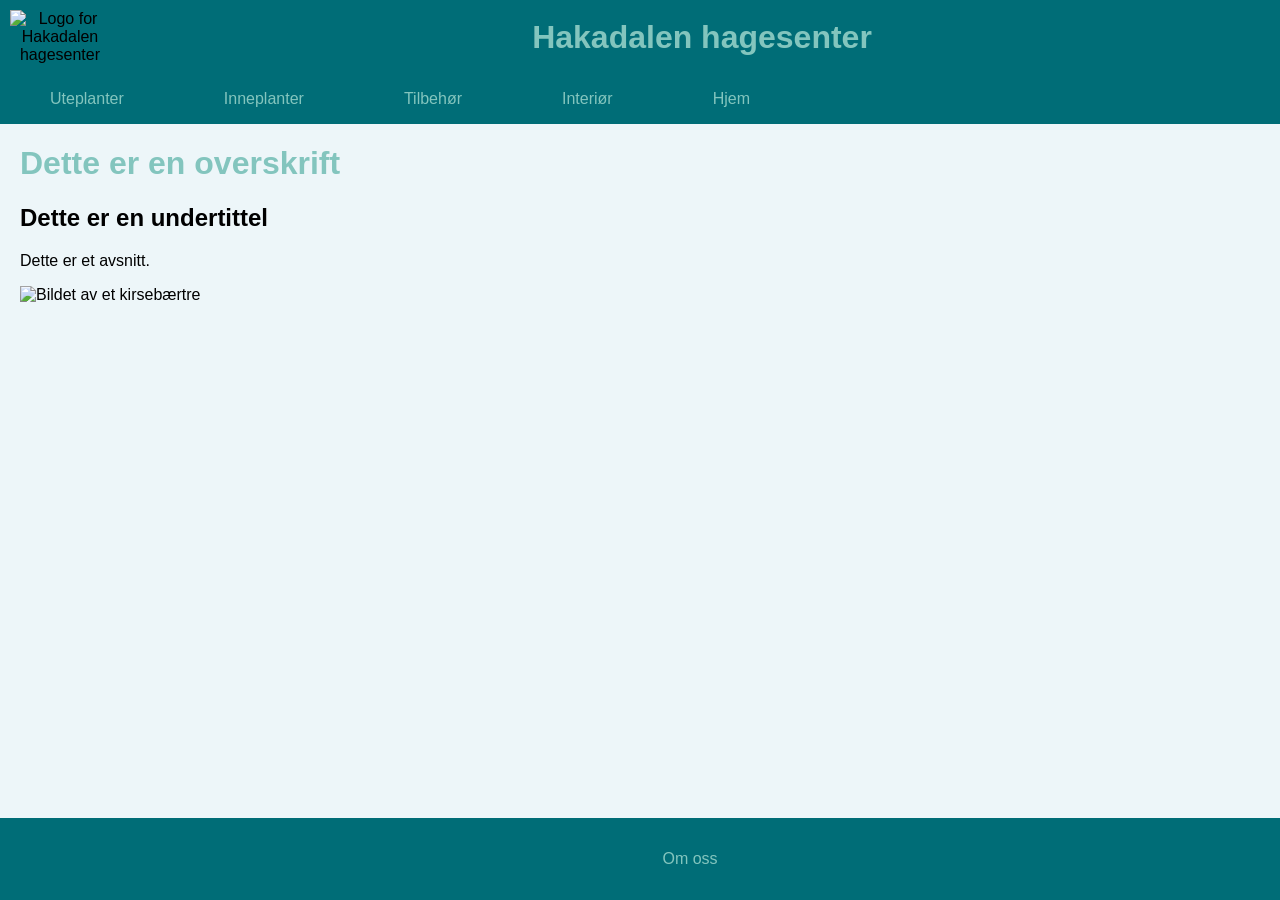
==== index.html @ 37de0803 "202005" ====
<!DOCTYPE html>
<html>
<head>
<title>Hakadalen hagesenter</title>
<link rel="stylesheet" href="style.css">
<html lang="no">
<meta charset="UTF-8">
</head>
<body>
    <header>
        <img src="Images/logo.png" alt="Logo for Hakadalen hagesenter" width="100">
        <h1>Hakadalen hagesenter</h1>
    </header>

     <ul class="topnav">
        <li><a href="#">Uteplanter</a></li>
        <li><a href="#">Inneplanter</a></li>
        <li><a href="#">Tilbehør</a></li>
        <li><a href="#">Interiør</a></li>
        <li><a href="#">Hjem</a></li>
    </ul>

    <main>
    <h1>Dette er en overskrift</h1>
    <h2>Dette er en undertittel</h2>
    <p>Dette er et avsnitt.</p>
    <img src="Images/kirsebærtre.jpg" alt="Bildet av et kirsebærtre">
    </main>

    <footer> 
        <p><a href="Om_Oss.html">Om oss</a></p>
    </footer>
</body>
</html>
---- style.css ----
:root {
  /* CSS RGB */
  --stormy-teal: rgba(0, 109, 119, 1);
  --pearl-aqua: rgba(131, 197, 190, 1);
  --alice-blue: rgba(237, 246, 249, 1);
  --almond-silk: rgba(255, 221, 210, 1);
  --tangerine-dream: rgba(226, 149, 120, 1);
}


body {
  background-color: rgba(237, 246, 249, 1);
  font-family: 'Arial', sans-serif;
  margin: 0;
  padding: 0;
}

h1 {
  color: rgba(131, 197, 190, 1);
}

header {
  background-color: rgba(0, 109, 119, 1);
  padding: 10px;
  text-align: center;
  display: flex; /* Elementene ligger ved siden av hverandre */
  align-items: center; /* Vertikal sentrering */
  gap: 1.5rem; /* juster etter behov */
} 


header h1 {
  margin: 0 auto; /* margin: 0 auto; gir automatisk like mye luft på venstre og høyre side
            skyver h1 til midten av headeren. Logoen forblir til venstre*/
}

/* Style the topnav */
ul.topnav {
  display: flex;
  list-style-type: none;
  margin: 0;
  padding: 0;
  background-color: rgba(0, 109, 119, 1);
}

/* Style links in topnav */
ul.topnav li a {
  display: block;
  color: rgba(131, 197, 190, 1);
  padding: 16px 50px; 
  text-decoration: none;
}

/* Change color on hover */
ul.topnav li a:hover {
  background-color: rgba(131, 197, 190, 1);
  color: rgba(237, 246, 249, 1);
}

main {
  background-color: rgba(237, 246, 249, 1);
  font-family: 'Arial', sans-serif;
  margin: 20px;
}

/* Style the footer */
footer {
  background-color: rgba(0, 109, 119, 1); 
  font-family: 'Arial', sans-serif;
  padding: 16px 50px;
  text-align: center;
  position: fixed;
  bottom: 0;
  left: 0;
  width: 100%;
}


footer a {
  color: rgba(131, 197, 190, 1);
  text-decoration: none;
  padding: 16px;
}

footer a:hover {
  background-color: rgba(131, 197, 190, 1);
  color:rgba(0, 109, 119, 1)
}
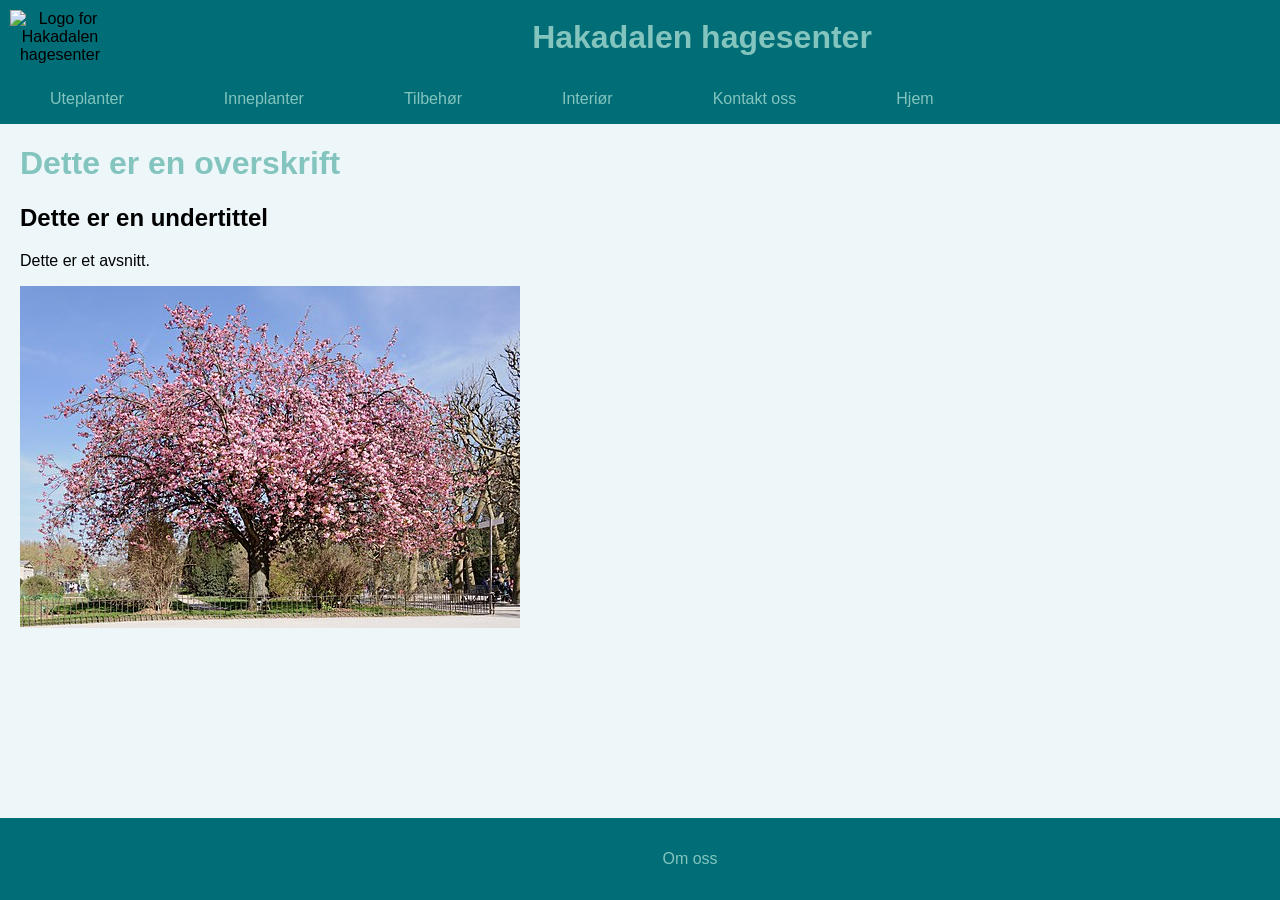
==== commit be30217a: "262005KontaktOss" ====
--- a/index.html
+++ b/index.html
@@ -17,6 +17,7 @@
         <li><a href="#">Inneplanter</a></li>
         <li><a href="#">Tilbehør</a></li>
         <li><a href="#">Interiør</a></li>
+        <li><a href="Kontakt_Oss.html">Kontakt oss</a></li>
         <li><a href="#">Hjem</a></li>
     </ul>
 
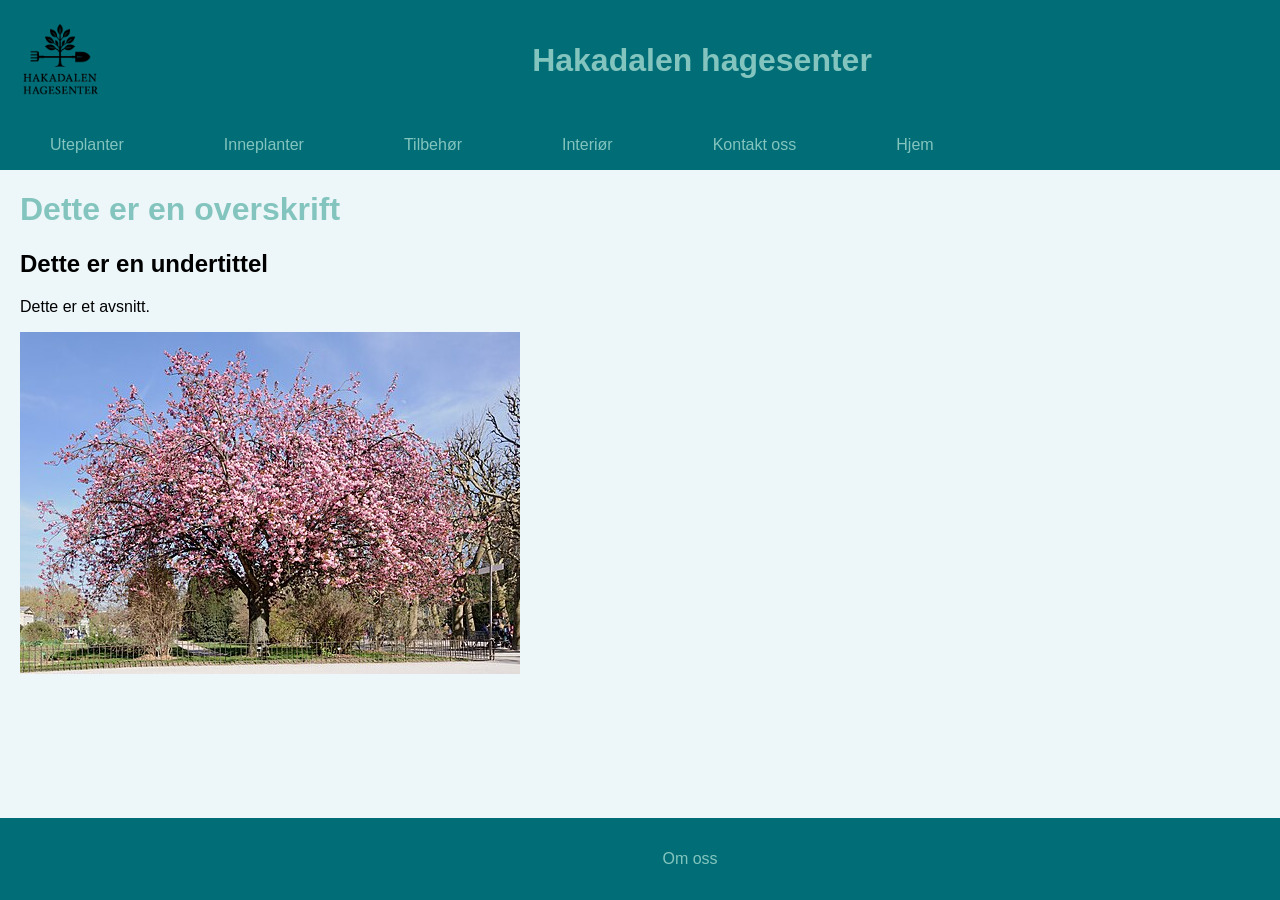
==== commit 87b8a956: "262005" ====
--- a/index.html
+++ b/index.html
@@ -8,7 +8,7 @@
 </head>
 <body>
     <header>
-        <img src="Images/logo.png" alt="Logo for Hakadalen hagesenter" width="100">
+        <img src="Images/Logo.png" alt="Logo for Hakadalen hagesenter" width="100">
         <h1>Hakadalen hagesenter</h1>
     </header>
 
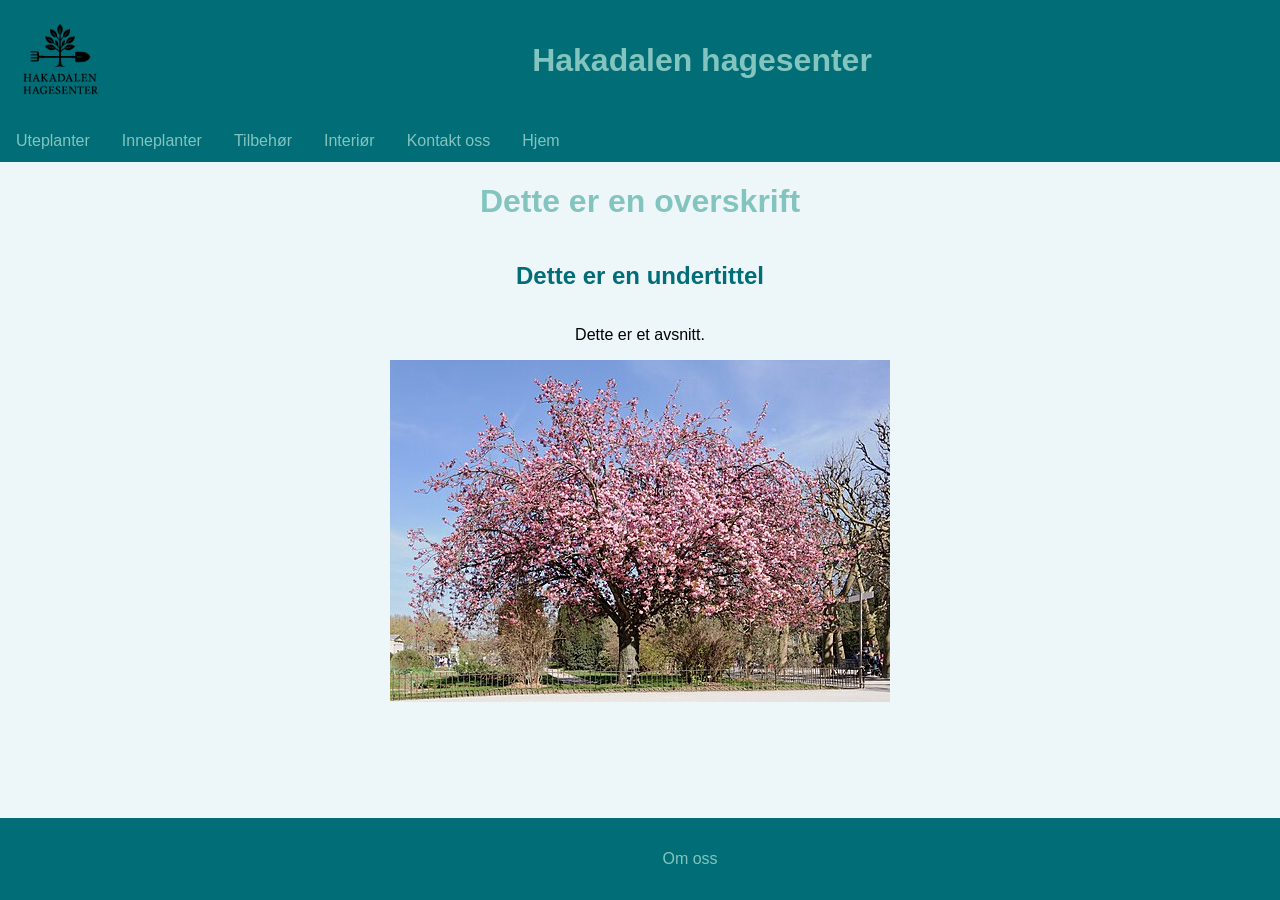
==== commit 168bdfee: "262205" ====
--- a/index.html
+++ b/index.html
@@ -17,8 +17,8 @@
         <li><a href="#">Inneplanter</a></li>
         <li><a href="#">Tilbehør</a></li>
         <li><a href="#">Interiør</a></li>
-        <li><a href="Kontakt_Oss.html">Kontakt oss</a></li>
-        <li><a href="#">Hjem</a></li>
+        <li><a href="KontaktOss.html">Kontakt oss</a></li>
+        <li><a href="index.html">Hjem</a></li>
     </ul>
 
     <main>
--- a/style.css
+++ b/style.css
@@ -41,13 +41,14 @@
   margin: 0;
   padding: 0;
   background-color: rgba(0, 109, 119, 1);
+  align-items: center;
 }
 
 /* Style links in topnav */
 ul.topnav li a {
   display: block;
   color: rgba(131, 197, 190, 1);
-  padding: 16px 50px; 
+  padding: 12px 16px; 
   text-decoration: none;
 }
 
@@ -58,10 +59,91 @@
 }
 
 main {
+  display: flex;
+  flex-direction: column;   /* viktig */
+  align-items: center;
+  margin-left: 0;           /* fjern fast margin */
   background-color: rgba(237, 246, 249, 1);
   font-family: 'Arial', sans-serif;
-  margin: 20px;
 }
+
+main h2 {
+  color: rgba(0, 109, 119, 1);
+}
+
+form {
+  width: 100%;
+  max-width: 500px;
+  border-radius: 12px;
+  background-color: rgba(226, 149, 120, 0.6);
+  padding: 20px;
+  color:  rgba(0, 109, 119, 1);
+  margin-left: 40px;
+  box-shadow: 0 8px 20px rgba(0,0,0,0.15);
+}
+
+
+.form-group { /* Legg til en klasse for form-gruppering */
+  margin-bottom: 20px;
+}
+
+
+label {display: block;}
+
+input[type=text], select {
+  width: 100%;
+  padding: 12px;
+  margin: 8px 0;
+  display: inline-block;
+  border: 1px solid #ccc;
+  border-radius: 4px;
+  box-sizing: border-box;
+}
+
+input[type=submit] {
+  width: 100%;
+  background-color:  rgba(0, 109, 119, 1);
+  color: rgba(237, 246, 249, 1);
+  padding: 14px;
+  margin: 8px 0;
+  border: none;
+  border-radius: 4px;
+  cursor: pointer;
+}
+
+input[type=submit]:hover {
+  background-color: rgba(131, 197, 190, 1);
+}
+
+textarea {
+  height: 200px;
+  width: 100%;
+  padding: 14px;
+  margin: 8px 0;
+  border: none;
+  border-radius: 4px;
+  box-sizing: border-box; 
+}
+
+/* Responsive layout - when the screen is less than 700px wide, everything stacks */
+@media screen and (max-width: 700px) {
+  ul.topnav {   
+    flex-direction: column;
+  }
+
+  ul.topnav li {
+    width: 100%;
+  } 
+
+    ul.topnav li a {
+    border: 1px solid rgba(237, 246, 249, 1); /* kant rundt hvert element */
+    margin: 8px 0;              /* luft mellom elementene */
+    border-radius: 6px;         /* runde hjørner */
+    width: 100%;              /* ta opp hele bredden */
+    text-align: center;        /* sentrere teksten */
+    }
+
+  }
 
 /* Style the footer */
 footer {
